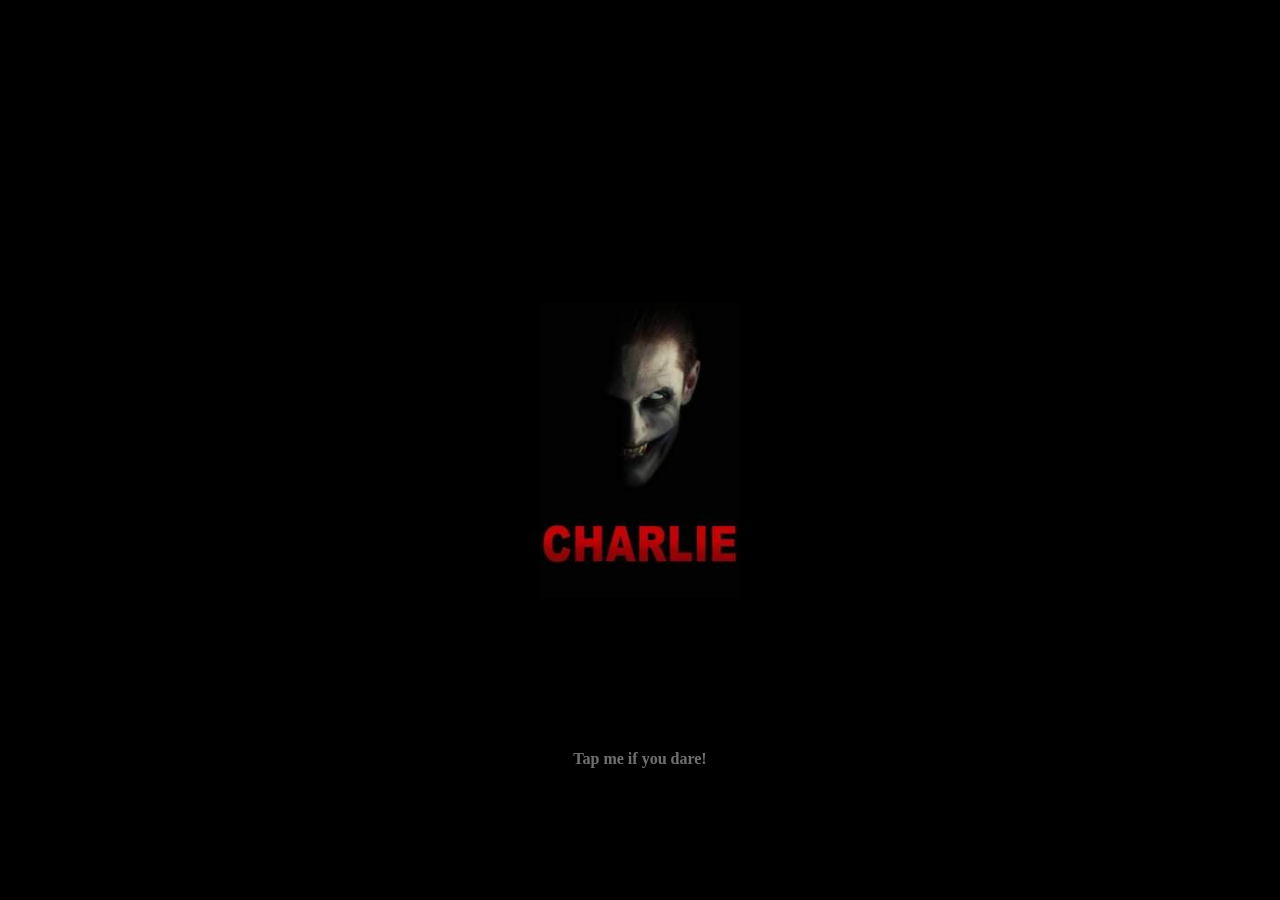
==== index.html @ a7be26ea "Add files via upload" ====
<html>
<head>
<meta http-equiv="X-UA-Compatible" content="IE=edge,chrome=1">
<meta name="viewport" content="width=device-width,initial-scale=1,maximum-scale=1">
<meta charset="utf-8">
<!-- Primary Meta Tags -->
<title>Charlie's Game by Dev Bash</title>
<meta name="title" content="Charlie's Game by Dev Bash">
<meta name="description" content="Have fun with Charlie Charlie without having to invoke any demon whatsoever into you life.
Play Now!">

<!-- Open Graph / Facebook -->
<meta property="og:type" content="website">
<meta property="og:url" content="https://metatags.io/">
<meta property="og:title" content="Charlie's Game by Dev Bash">
<meta property="og:description" content="Have fun with Charlie Charlie without having to invoke any demon whatsoever into you life.
Play Now!">
<meta property="og:image" content="charlie.jpg">

<!-- Twitter -->
<meta property="twitter:card" content="summary_large_image">
<meta property="twitter:url" content="https://metatags.io/">
<meta property="twitter:title" content="Charlie's Game by Dev Bash">
<meta property="twitter:description" content="Have fun with Charlie Charlie without having to invoke any demon whatsoever into you life.
Play Now!">
<meta property="twitter:image" content="charlie.jpg">
<script src="anime.js"></script>
<link rel="stylesheet" href="style.css">
</head>
<body>
<div class="page" id="page1">
<h4 id="tap" class="tapIt">Tap me if you dare!</h4>
</div>
<div class="page" id="page2">
<button id="play" onclick="page('page3')">Play</button>
<br>
<a href="download.html"><button id="download" onclick="link('download.html')">Download</button></a>

<!-- ads -->
<ins class="adsbygoogle ads"
     style="display:block"
     data-ad-client="ca-pub-3758601997910886"
     data-ad-slot="2450297114"
     data-ad-format="auto"
     data-full-width-responsive="true">
</ins>
<script>
window.onload = function(){
	//page("page3");
     //(adsbygoogle = window.adsbygoogle || []).push({});
}
</script>
<!-- end --->
</div>
<div class="page" id="page3">
<img id="board" src="board.jpg">
<div id="pencilholder">
<img id="pencil1" src="pencil.png">
<img id="pencil2" src="pencil.png">
</div>
<div id="speakCov">
<div id="mic" onclick="rec()"></div>
<h4 id="speak">Welcome to Charlie's Game</h4>
</div>
</div>
<script src="script.js"></script>
<script async src="https://pagead2.googlesyndication.com/pagead/js/adsbygoogle.js"></script>
</body>
</html>
---- style.css ----
html{
	width: 100%;
	height: 100%;
	overflow: hidden;
}
body {
	margin: 0px;
	height: -webkit-fill-available;
	width: -webkit-fill-available;
	overflow: hidden;
	background: black;
	background-repeat: no-repeat;
}

#page1 {
	background: url("charlie.jpg");
	background-size: 200px;
	background-position: center;
	background-color: black;
	background-repeat: no-repeat;
	height: -webkit-fill-available;
	width: -webkit-fill-available;
}

#page2 {
	background: url("charlie.jpg");
	background-size: auto;
	background-color: black;
	background-repeat: no-repeat;
	background-position: top;
	height: -webkit-fill-available;
	width: -webkit-fill-available;
	overflow: hidden;
	display: none;
}

#page3 {
	background: url("charlie.jpg");
	background-size: auto;
	background-color: black;
	background-repeat: no-repeat;
	background-position: top;
	height: -webkit-fill-available;
	width: -webkit-fill-available;
	display: none;
}

#tap {
	color: white;
	text-align: center;
	bottom: 20px;
	position: fixed;
	top: 85%;
	left: 50%;
	transform: translate(-50%, -50%);
	font-size: 16px;
}

#play {
	background: url(btn.png);
	background-position: center;
	background-repeat: no-repeat;
	color: white;
	background-size: 150px 120px;
	text-align: center;
	bottom: 20px;
	position: fixed;
	top: 70%;
	left: 50%;
	transform: translate(-50%, -50%);
	font-size: 20px;
	width: 150px;
	border: 0px;
	font-family: cursive;
	outline: none;
}
#download {
	background: url(btn.png);
	background-position: center;
	background-repeat: no-repeat;
	color: white;
	background-size: 180px 120px;
	text-align: center;
	bottom: 20px;
	position: fixed;
	top: 82%;
	left: 50%;
	transform: translate(-50%, -50%);
	font-size: 20px;
	width: 180px;
	border: 0px;
	font-family: cursive;
	outline: none;
}

.adsbygoogle {
	width: 100%;
	height: 100px;
}

#ads {
	position: fixed;
	bottom: -60px;
	left: 50%;
	transform: translate(-50%, -50%);
	font-size: 20px;
	width: 100%;
	height: 100px;
	border: 0px;
	font-family: cursive;
	outline: none;
}

.ads {
	width: 100%;
	height: 100px;
	position: fixed;
	bottom: 0px;
}

#board {
	position: fixed;
	top: 50%;
	left: 50%;
	transform: translate(-50%, -50%);
	width: 300px;
	height: 300px;
	border: 0px;
	font-family: cursive;
	outline: none;
}

#pencil1 {
	height: 100px;
	position: fixed;
	transform: rotate(234deg);
	border: 0px;
	outline: none;
	z-index: 2;
}

#pencil2 {
	height: 100px;
	transform: rotate(-37deg);
	z-index: 1;
}

#pencilholder {
	height: 100px;
	position: fixed;
	top: 50%;
	left: 50%;
	transform: translate(-50%, -50%);
	border: 0px;
	outline: none;
}

div #speak {
	color: white;
	text-align: center;
	font-size: 15px;
	font-weight: 100;
}

#speakCov {
	width: -webkit-fill-available;
	position: fixed;
	bottom: 0px;
	text-align: center;
	display: flex;
	flex-direction: column;
	align-items: center;
}

#mic{
	border: 0px;
	width: 50px;
	height: 50px;
	border-radius: 100%;
	outline: none;
	background-color: red;
}

@media(min-width: 500px) {
	.ads {
		width: 100%;
		height: 60px;
	}
}

@media(min-width: 800px) {
	.ads {
		width: 100%;
		height: 90px;
	}
}
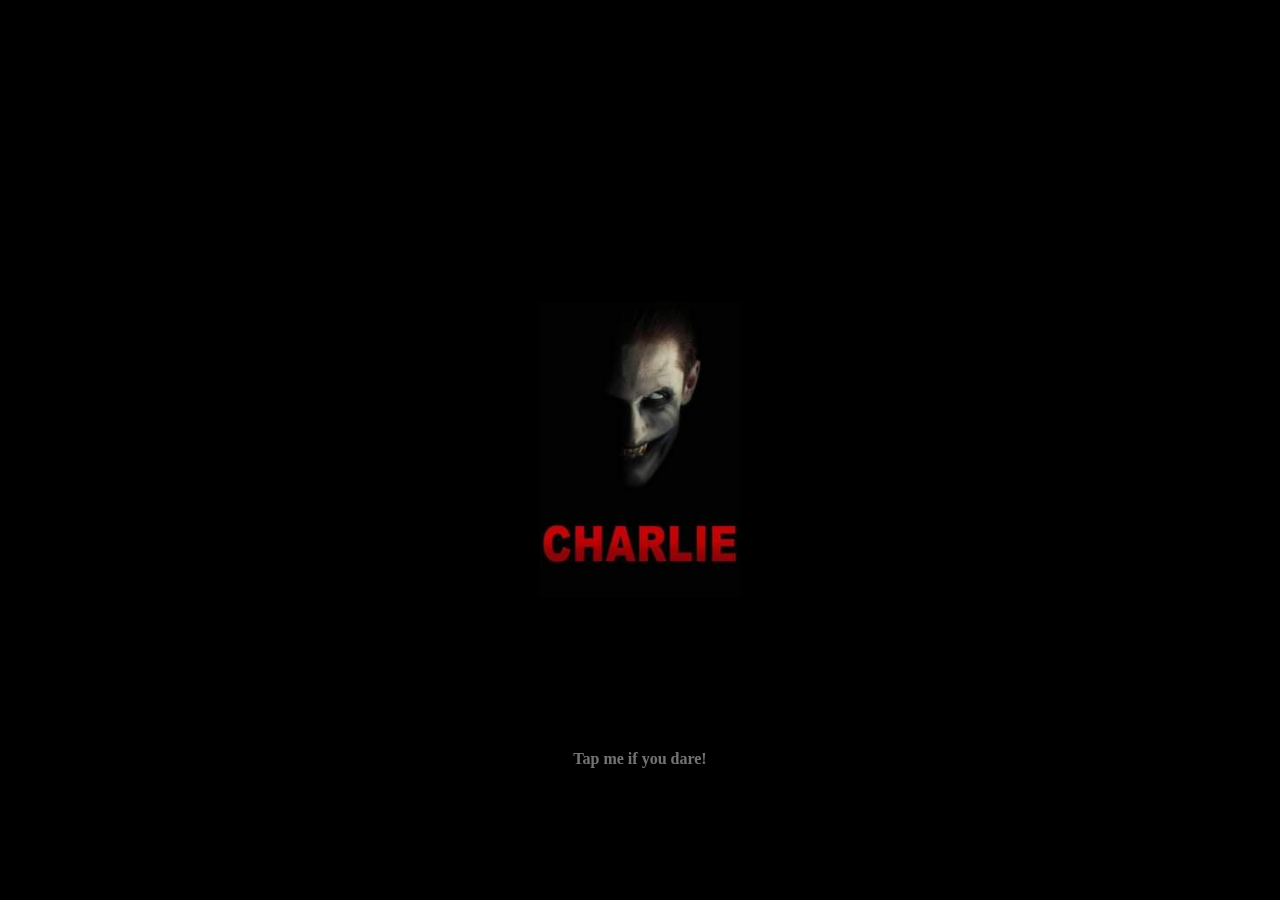
==== commit d6db8d16: "Update index.html" ====
--- a/index.html
+++ b/index.html
@@ -25,6 +25,7 @@
 Play Now!">
 <meta property="twitter:image" content="charlie.jpg">
 <script src="anime.js"></script>
+<script data-ad-client="ca-pub-3758601997910886" async src="https://pagead2.googlesyndication.com/pagead/js/adsbygoogle.js"></script>
 <link rel="stylesheet" href="style.css">
 </head>
 <body>
@@ -66,4 +67,4 @@
 <script src="script.js"></script>
 <script async src="https://pagead2.googlesyndication.com/pagead/js/adsbygoogle.js"></script>
 </body>
-</html>+</html>
